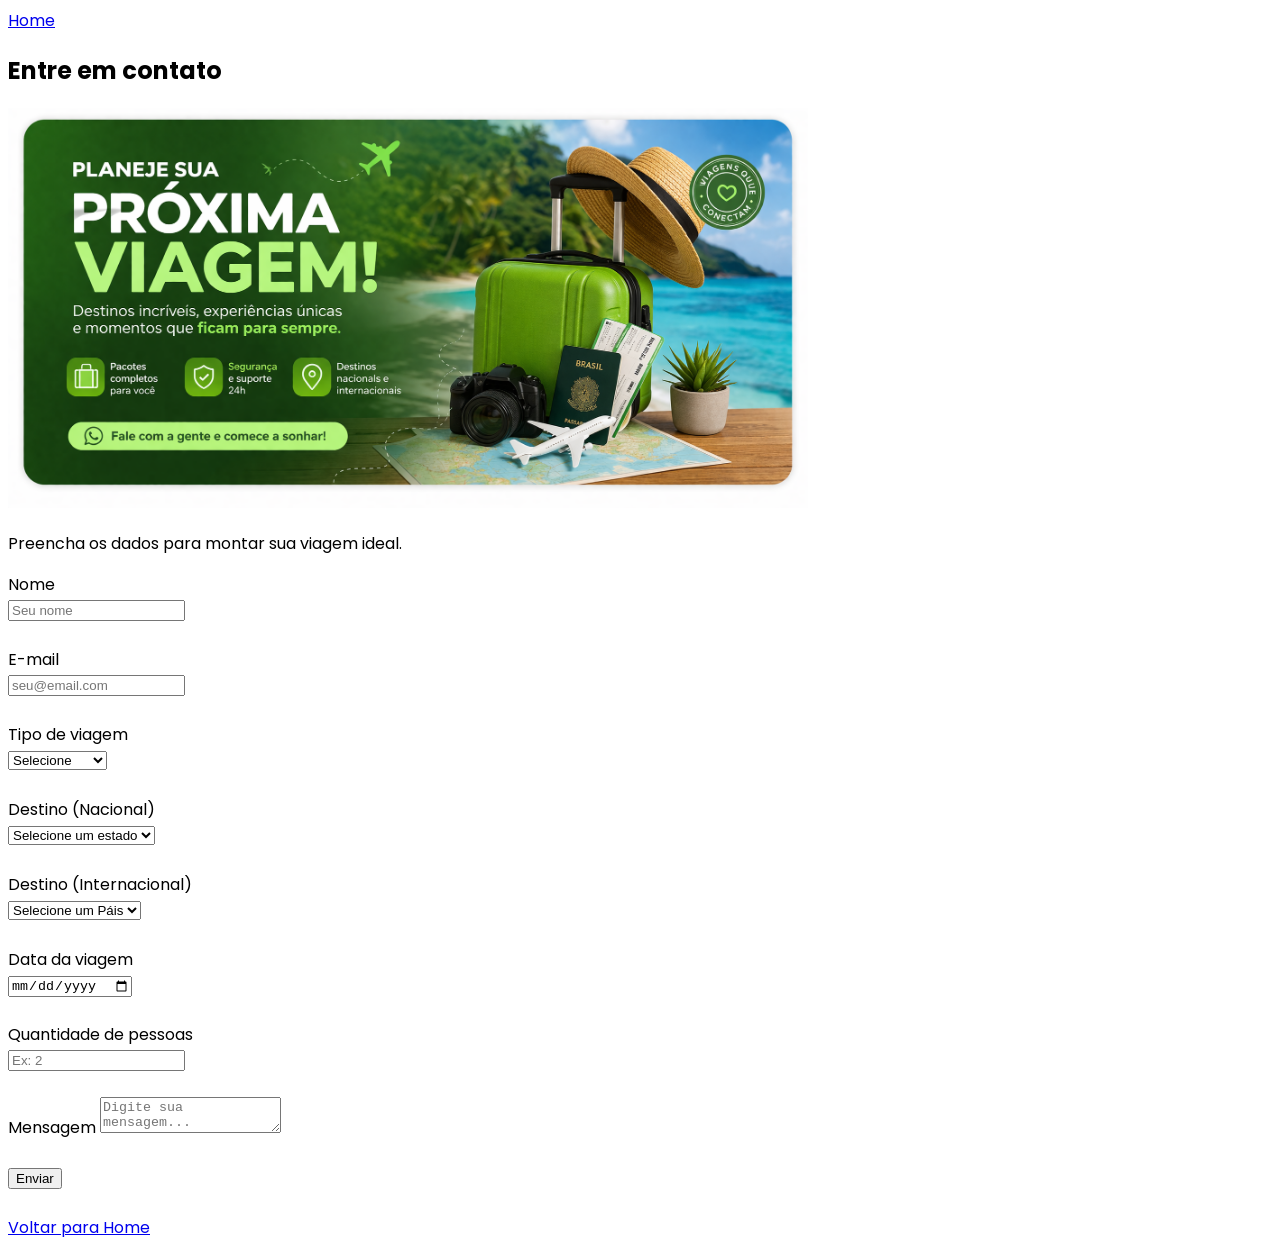
==== pages/contato.html @ be3f602a "finalizado página contato" ====
<!DOCTYPE html>
<html lang="PT-br">
<head>
    <meta charset="UTF-8">
    <meta name="viewport" content="width=device-width, initial-scale=1.0">
    <title>TripWay | Contato</title>

    <link href="https://fonts.googleapis.com/css2?family=Poppins" rel="stylesheet">
</head>
<body style="font-family: Poppins;">

    <nav>
        <a href="../index.html">Home</a>
    </nav>

    <main>
        <section>

            <h1>Entre em contato</h1>
            <img src="../images/banner-contato.png" 
            alt="Pessoa planejando viagem" 
            style="width:100%; max-width:800px;">
            <p>Preencha os dados para montar sua viagem ideal.</p>

            <form>
                <div>
                    <label for="nome">Nome</label><br>
                    <input type="text" id="nome" placeholder="Seu nome" required>
                </div>
                
                <br>

                <div>
                    <label for="email">E-mail</label><br>
                    <input type="email" id="email" placeholder="seu@email.com" required>
                </div>

                <br>

                <div>
                    <label for="tipo">Tipo de viagem</label><br>
                    <select id="tipo">
                        <option value="">Selecione</option>
                        <option value="nacional">Nacional</option>
                        <option value="internacional">Internacional</option>
                    </select>
                </div>

                <br>

                <div>
                    <label for="nacional">Destino (Nacional)</label><br>
                    <select id="nacional">
                        <option value="">Selecione um estado</option>
                        <option>Belém</option>
                        <option>Fortaleza</option>
                        <option>Manaus</option>
                        <option>Brasília</option>
                        <option>Recife</option>
                        <option>Belo Horizonte</option>
                        <option>Salvador</option>
                        <option>Curitiba</option>
                        <option>Rio de Janeiro</option>
                        <option>Porto Alegre</option>
                        <option>São Paulo</option>
                    </select>
                </div>

                <br>

                <div>
                    <label for="internacional">Destino (Internacional)</label><br>
                    <select id="internacional">
                        <option value="">Selecione um Páis</option>
                        <option>França</option>
                        <option>Japão</option>
                        <option>Itália</option>
                        <option>Austrália</option>
                        <option>Egito</option>
                        <option>Canadá</option>
                        <option>Argentina</option>
                        <option>Alemanha</option>
                        <option>Holanda</option>
                        <option>Grécia</option>
                        <option>Portugal</option>
                        <option>Tailândia</option>
                    </select>
                </div>

                <br>

                <div>
                    <label for="data">Data da viagem</label><br>
                    <input type="date" id="data" required>
                </div>

                <br>

                <div>
                    <label for="pessoas">Quantidade de pessoas</label><br>
                    <input type="number" id="pessoas" placeholder="Ex: 2" required>
                </div>

                <br>

                <div>
                    <label for="mensagem">Mensagem</label>
                    <textarea id="mensagem" placeholder="Digite sua mensagem..." required></textarea>
                </div>

                <br>

                <button type="submit">Enviar</button>
            </form>

            <br>

            <a href="../index.html">Voltar para Home</a>
        </section>
    </main>
    
</body>
</html>
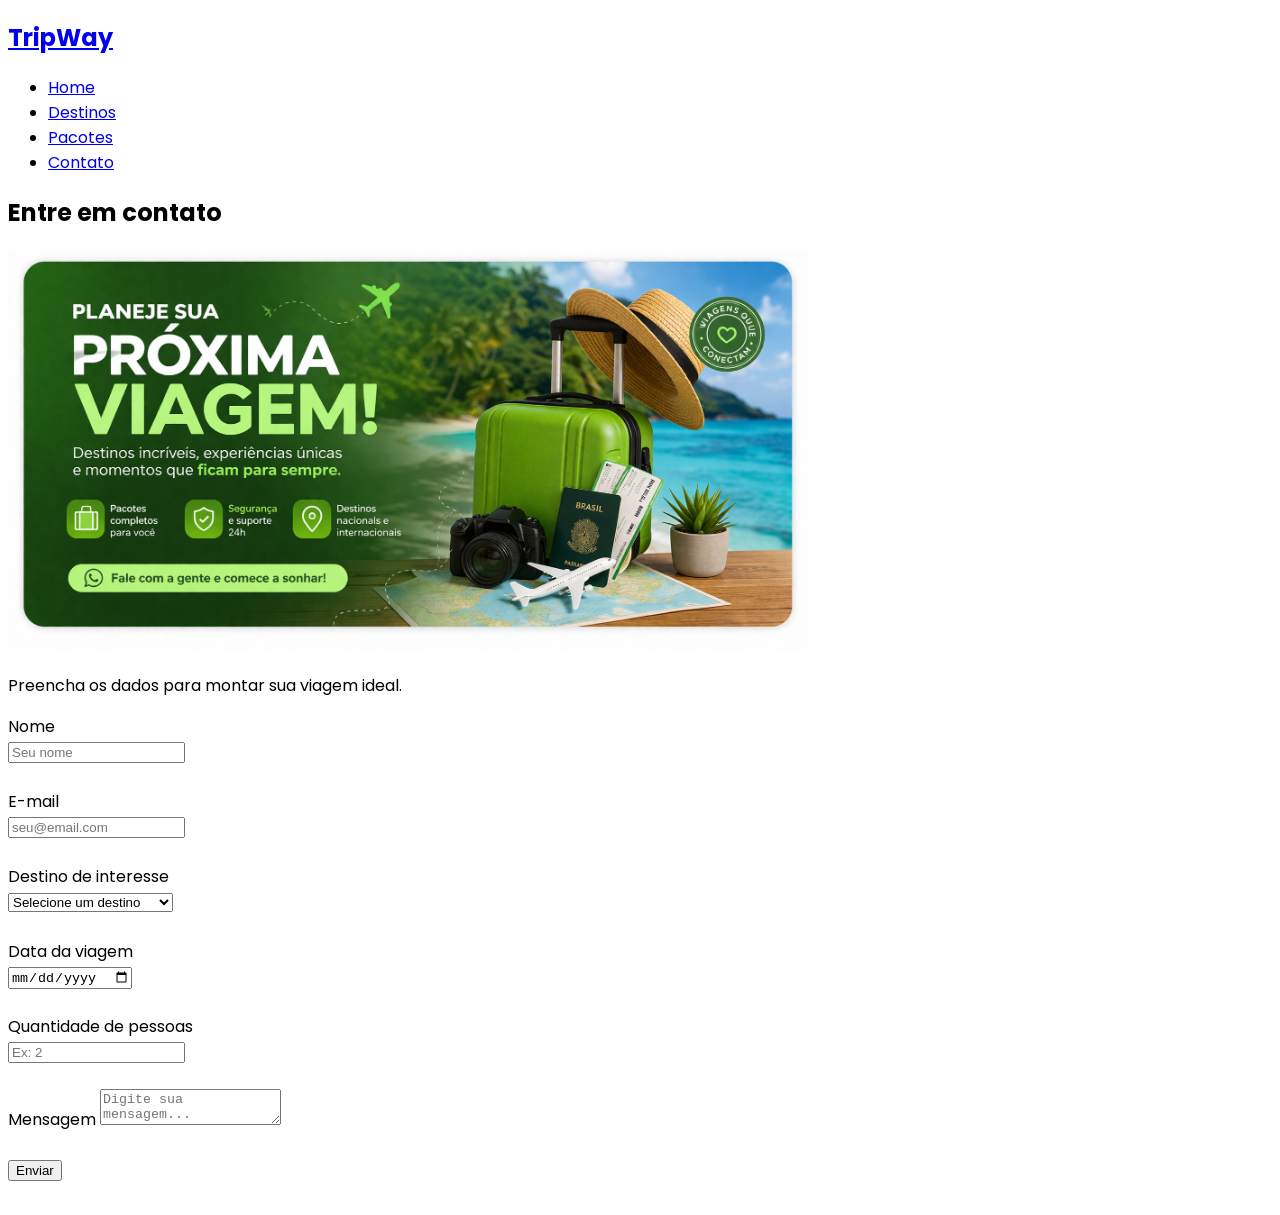
==== commit 9b80879e: "modificando pequenos detalhes nas páginas" ====
--- a/pages/contato.html
+++ b/pages/contato.html
@@ -10,7 +10,16 @@
 <body style="font-family: Poppins;">
 
     <nav>
-        <a href="../index.html">Home</a>
+     <a href="../index.html">
+      <h2>TripWay</h2>
+     </a>
+
+     <ul>
+        <li><a href="../index.html">Home</a></li>
+        <li><a href="destinos.html">Destinos</a></li>
+        <li><a href="pacotes.html">Pacotes</a></li>
+        <li><a href="contato.html">Contato</a></li>
+     </ul>
     </nav>
 
     <main>
@@ -38,20 +47,12 @@
                 <br>
 
                 <div>
-                    <label for="tipo">Tipo de viagem</label><br>
-                    <select id="tipo">
-                        <option value="">Selecione</option>
-                        <option value="nacional">Nacional</option>
-                        <option value="internacional">Internacional</option>
-                    </select>
-                </div>
+                    <label for="destino">Destino de interesse</label><br>
 
-                <br>
+                    <select id="destino" required>
+                        <option value="">Selecione um destino</option>
 
-                <div>
-                    <label for="nacional">Destino (Nacional)</label><br>
-                    <select id="nacional">
-                        <option value="">Selecione um estado</option>
+                        <option disabled>Destinos Nacionais:</option>
                         <option>Belém</option>
                         <option>Fortaleza</option>
                         <option>Manaus</option>
@@ -63,16 +64,9 @@
                         <option>Rio de Janeiro</option>
                         <option>Porto Alegre</option>
                         <option>São Paulo</option>
-                    </select>
-                </div>
 
-                <br>
-
-                <div>
-                    <label for="internacional">Destino (Internacional)</label><br>
-                    <select id="internacional">
-                        <option value="">Selecione um Páis</option>
-                        <option>França</option>
+                        <option disabled>Destinos Internacionais:</option>
+                        option>França</option>
                         <option>Japão</option>
                         <option>Itália</option>
                         <option>Austrália</option>
@@ -114,8 +108,6 @@
             </form>
 
             <br>
-
-            <a href="../index.html">Voltar para Home</a>
         </section>
     </main>
     
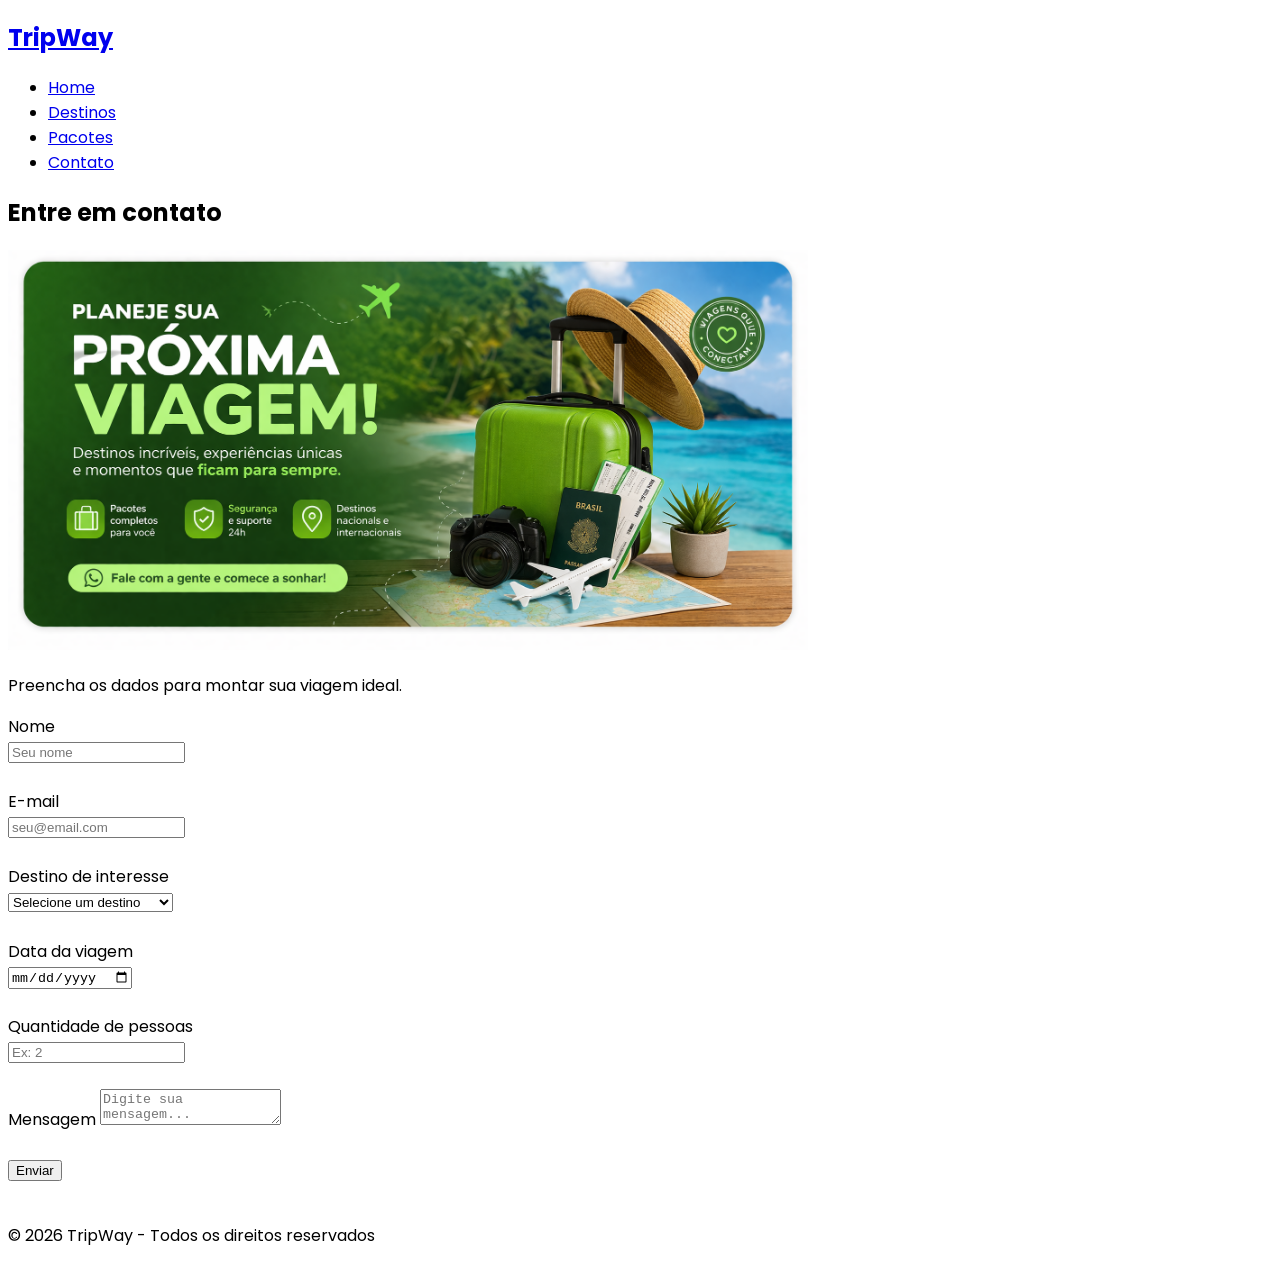
==== commit e192961b: "refina textos e corrige detalhes de escrita no site" ====
--- a/pages/contato.html
+++ b/pages/contato.html
@@ -110,6 +110,9 @@
             <br>
         </section>
     </main>
+    <footer>
+        <p>© 2026 TripWay - Todos os direitos reservados</p>
+    </footer>
     
 </body>
 </html>
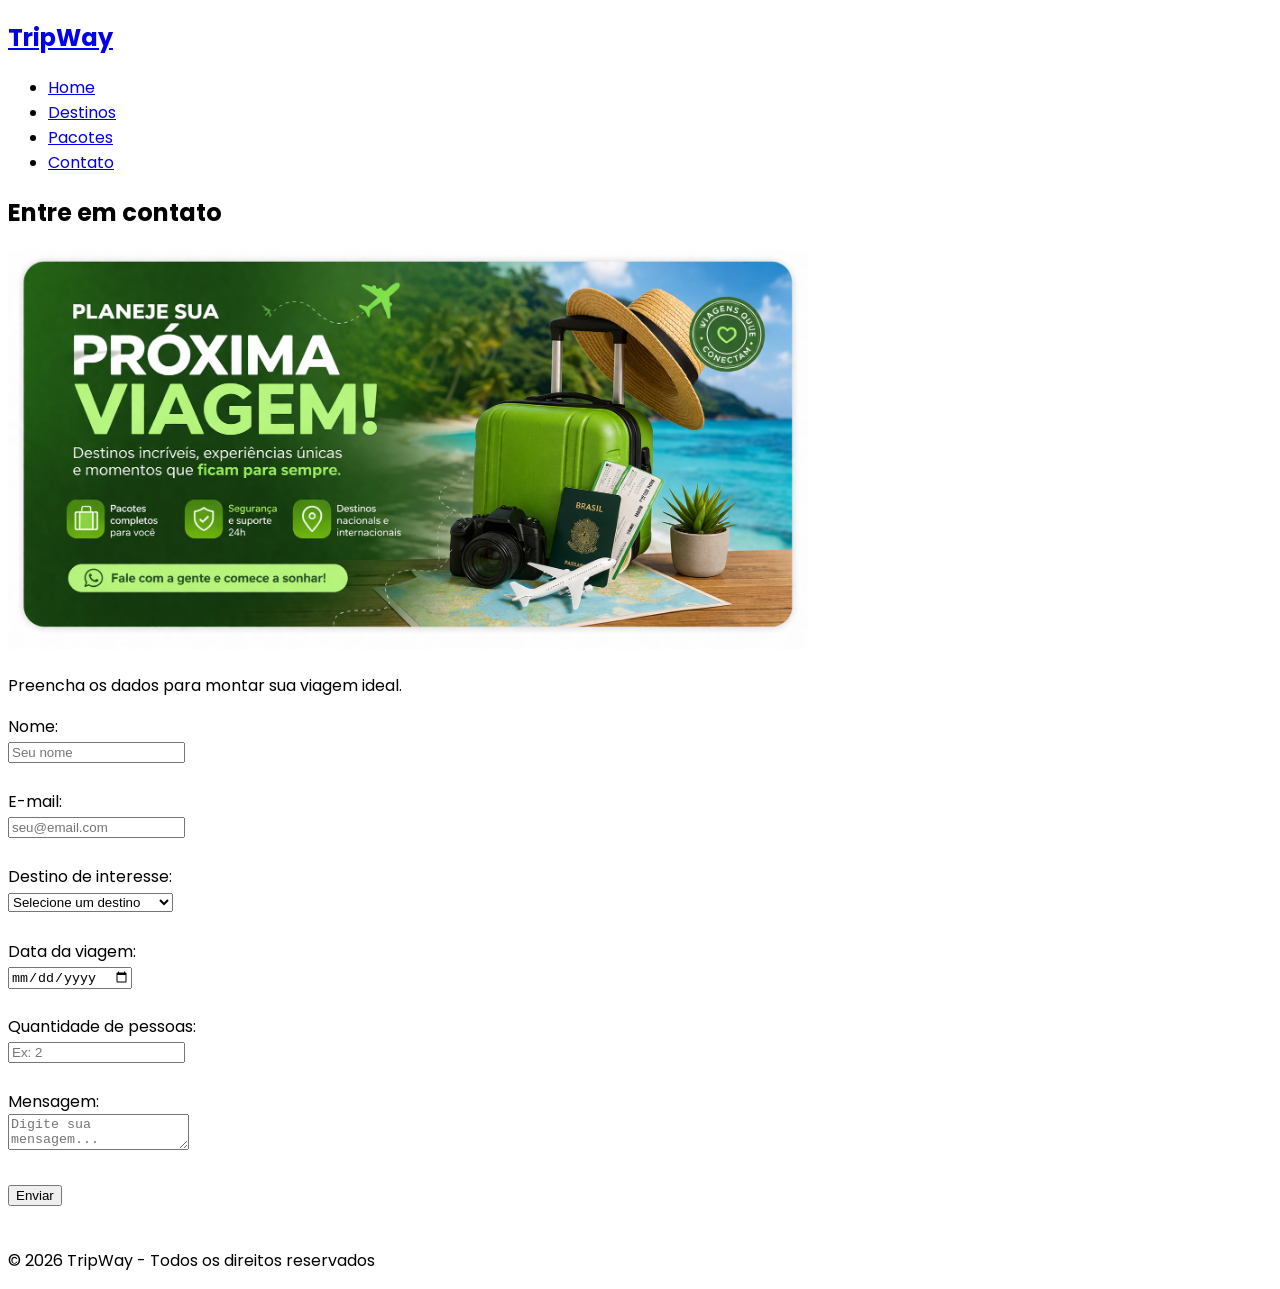
==== commit 05238737: "arrumando bugs e erros" ====
--- a/pages/contato.html
+++ b/pages/contato.html
@@ -3,28 +3,26 @@
 <head>
     <meta charset="UTF-8">
     <meta name="viewport" content="width=device-width, initial-scale=1.0">
-    <title>TripWay | Contato</title>
+    <title>TripWay | Contatos</title>
 
     <link href="https://fonts.googleapis.com/css2?family=Poppins" rel="stylesheet">
 </head>
 <body style="font-family: Poppins;">
-
-    <nav>
-     <a href="../index.html">
-      <h2>TripWay</h2>
-     </a>
-
-     <ul>
-        <li><a href="../index.html">Home</a></li>
-        <li><a href="destinos.html">Destinos</a></li>
-        <li><a href="pacotes.html">Pacotes</a></li>
-        <li><a href="contato.html">Contato</a></li>
-     </ul>
-    </nav>
-
+    <header>
+        <nav>
+            <h2>
+                <a href="../index.html">TripWay</a>
+            </h2>
+            <ul>
+               <li><a href="../index.html">Home</a></li>
+               <li><a href="destinos.html">Destinos</a></li>
+               <li><a href="pacotes.html">Pacotes</a></li>
+               <li><a href="contato.html">Contato</a></li>
+            </ul>
+        </nav>
+    </header>
     <main>
         <section>
-
             <h1>Entre em contato</h1>
             <img src="../images/banner-contato.png" 
             alt="Pessoa planejando viagem" 
@@ -33,21 +31,21 @@
 
             <form>
                 <div>
-                    <label for="nome">Nome</label><br>
+                    <label for="nome">Nome:</label><br>
                     <input type="text" id="nome" placeholder="Seu nome" required>
                 </div>
                 
                 <br>
 
                 <div>
-                    <label for="email">E-mail</label><br>
+                    <label for="email">E-mail:</label><br>
                     <input type="email" id="email" placeholder="seu@email.com" required>
                 </div>
 
                 <br>
 
                 <div>
-                    <label for="destino">Destino de interesse</label><br>
+                    <label for="destino">Destino de interesse:</label><br>
 
                     <select id="destino" required>
                         <option value="">Selecione um destino</option>
@@ -66,7 +64,7 @@
                         <option>São Paulo</option>
 
                         <option disabled>Destinos Internacionais:</option>
-                        option>França</option>
+                        <option>França</option>
                         <option>Japão</option>
                         <option>Itália</option>
                         <option>Austrália</option>
@@ -84,21 +82,21 @@
                 <br>
 
                 <div>
-                    <label for="data">Data da viagem</label><br>
+                    <label for="data">Data da viagem:</label><br>
                     <input type="date" id="data" required>
                 </div>
 
                 <br>
 
                 <div>
-                    <label for="pessoas">Quantidade de pessoas</label><br>
+                    <label for="pessoas">Quantidade de pessoas:</label><br>
                     <input type="number" id="pessoas" placeholder="Ex: 2" required>
                 </div>
 
                 <br>
 
                 <div>
-                    <label for="mensagem">Mensagem</label>
+                    <label for="mensagem">Mensagem:</label><br>
                     <textarea id="mensagem" placeholder="Digite sua mensagem..." required></textarea>
                 </div>
 
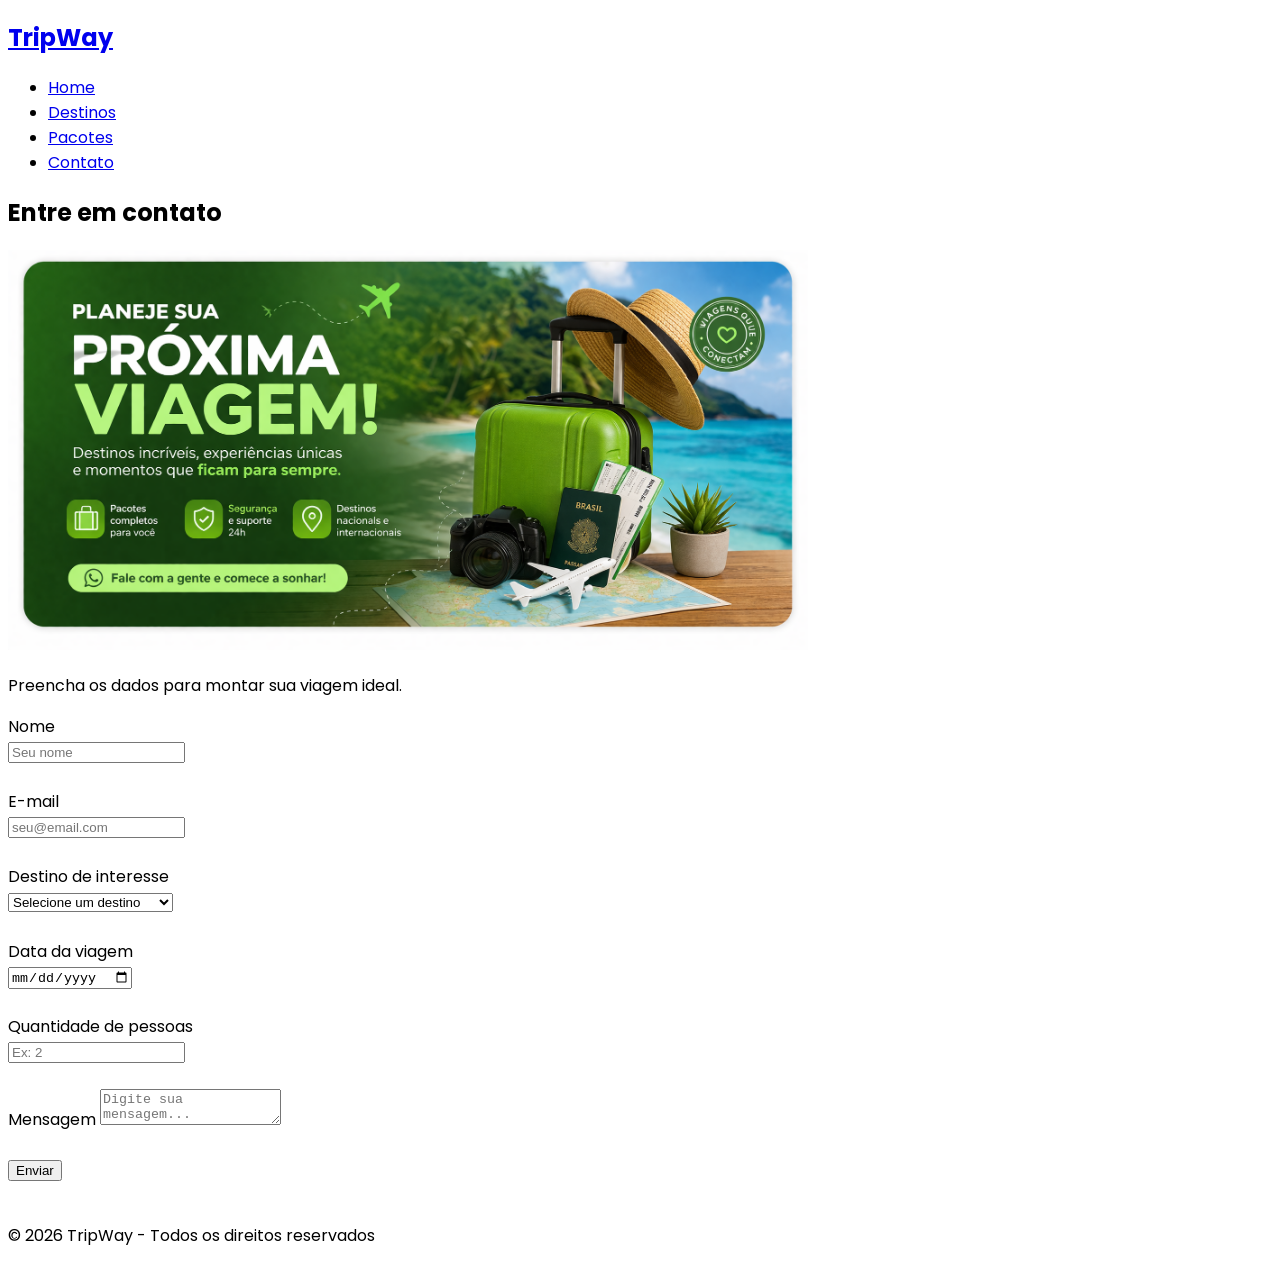
==== commit c245dda8: "Merge branch 'main' into ajustes-finais" ====
--- a/pages/contato.html
+++ b/pages/contato.html
@@ -3,26 +3,28 @@
 <head>
     <meta charset="UTF-8">
     <meta name="viewport" content="width=device-width, initial-scale=1.0">
-    <title>TripWay | Contatos</title>
+    <title>TripWay | Contato</title>
 
     <link href="https://fonts.googleapis.com/css2?family=Poppins" rel="stylesheet">
 </head>
 <body style="font-family: Poppins;">
-    <header>
-        <nav>
-            <h2>
-                <a href="../index.html">TripWay</a>
-            </h2>
-            <ul>
-               <li><a href="../index.html">Home</a></li>
-               <li><a href="destinos.html">Destinos</a></li>
-               <li><a href="pacotes.html">Pacotes</a></li>
-               <li><a href="contato.html">Contato</a></li>
-            </ul>
-        </nav>
-    </header>
+
+    <nav>
+     <a href="../index.html">
+      <h2>TripWay</h2>
+     </a>
+
+     <ul>
+        <li><a href="../index.html">Home</a></li>
+        <li><a href="destinos.html">Destinos</a></li>
+        <li><a href="pacotes.html">Pacotes</a></li>
+        <li><a href="contato.html">Contato</a></li>
+     </ul>
+    </nav>
+
     <main>
         <section>
+
             <h1>Entre em contato</h1>
             <img src="../images/banner-contato.png" 
             alt="Pessoa planejando viagem" 
@@ -31,21 +33,21 @@
 
             <form>
                 <div>
-                    <label for="nome">Nome:</label><br>
+                    <label for="nome">Nome</label><br>
                     <input type="text" id="nome" placeholder="Seu nome" required>
                 </div>
                 
                 <br>
 
                 <div>
-                    <label for="email">E-mail:</label><br>
+                    <label for="email">E-mail</label><br>
                     <input type="email" id="email" placeholder="seu@email.com" required>
                 </div>
 
                 <br>
 
                 <div>
-                    <label for="destino">Destino de interesse:</label><br>
+                    <label for="destino">Destino de interesse</label><br>
 
                     <select id="destino" required>
                         <option value="">Selecione um destino</option>
@@ -64,7 +66,7 @@
                         <option>São Paulo</option>
 
                         <option disabled>Destinos Internacionais:</option>
-                        <option>França</option>
+                        option>França</option>
                         <option>Japão</option>
                         <option>Itália</option>
                         <option>Austrália</option>
@@ -82,21 +84,21 @@
                 <br>
 
                 <div>
-                    <label for="data">Data da viagem:</label><br>
+                    <label for="data">Data da viagem</label><br>
                     <input type="date" id="data" required>
                 </div>
 
                 <br>
 
                 <div>
-                    <label for="pessoas">Quantidade de pessoas:</label><br>
+                    <label for="pessoas">Quantidade de pessoas</label><br>
                     <input type="number" id="pessoas" placeholder="Ex: 2" required>
                 </div>
 
                 <br>
 
                 <div>
-                    <label for="mensagem">Mensagem:</label><br>
+                    <label for="mensagem">Mensagem</label>
                     <textarea id="mensagem" placeholder="Digite sua mensagem..." required></textarea>
                 </div>
 
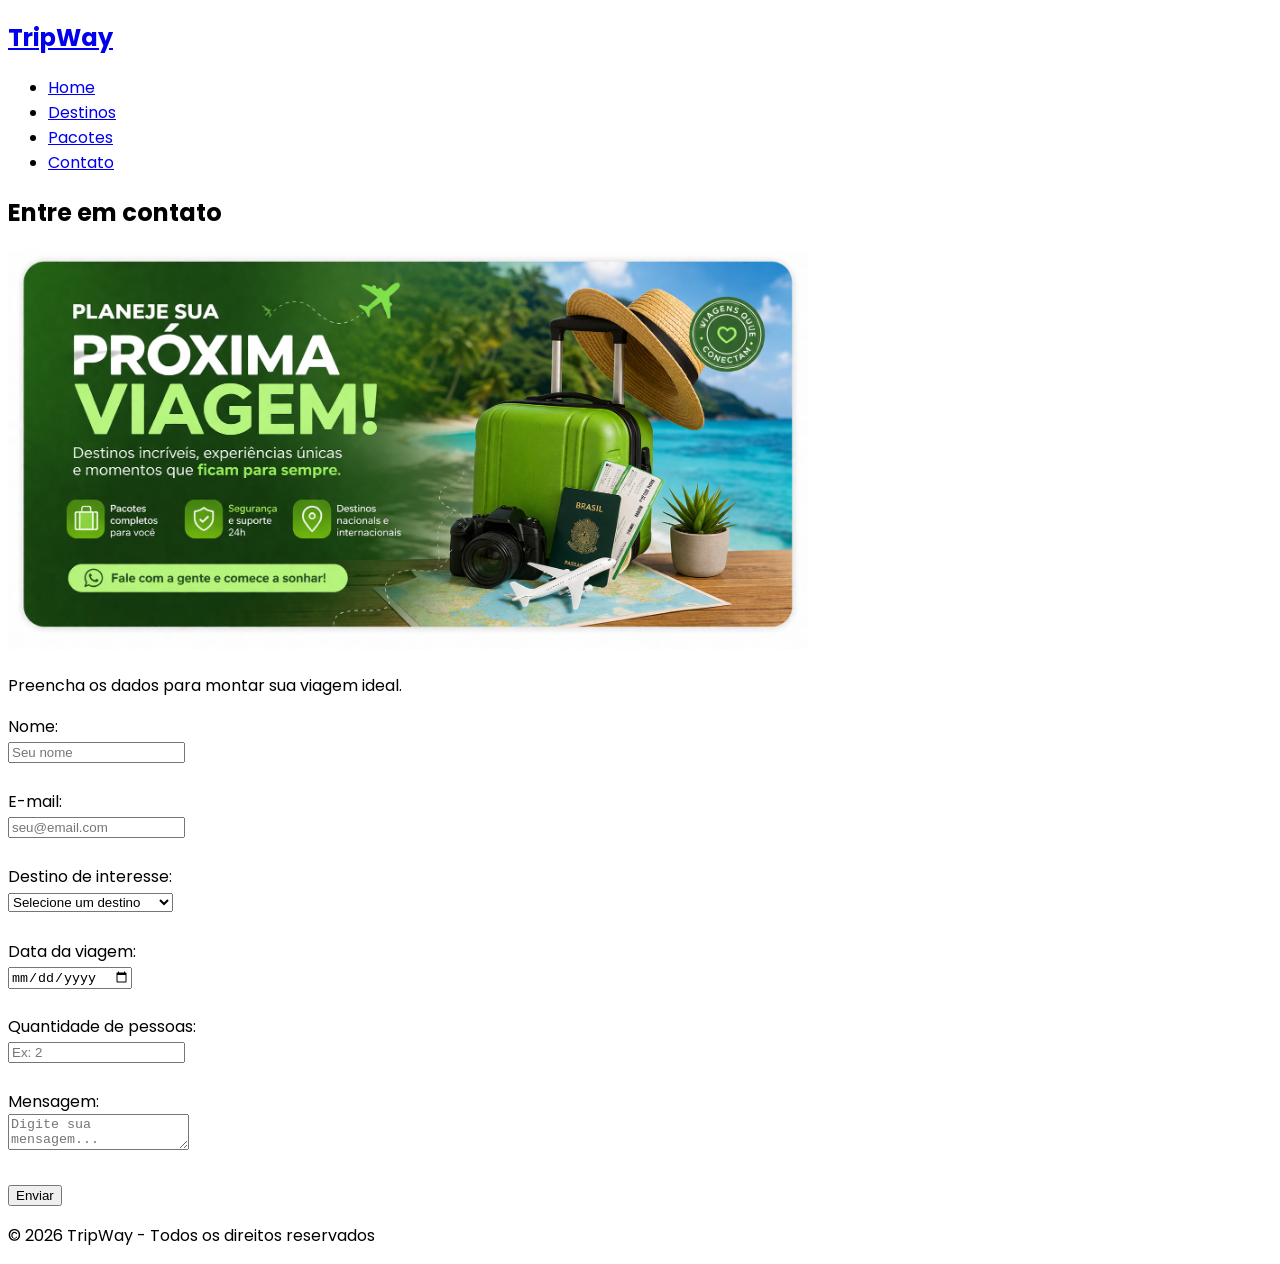
==== commit a5a05ba0: "Merge branch 'main' into cp-finalizada" ====
--- a/pages/contato.html
+++ b/pages/contato.html
@@ -1,5 +1,5 @@
 <!DOCTYPE html>
-<html lang="PT-br">
+<html lang="pt-br">
 <head>
     <meta charset="UTF-8">
     <meta name="viewport" content="width=device-width, initial-scale=1.0">
@@ -9,45 +9,47 @@
 </head>
 <body style="font-family: Poppins;">
 
-    <nav>
-     <a href="../index.html">
-      <h2>TripWay</h2>
-     </a>
-
-     <ul>
-        <li><a href="../index.html">Home</a></li>
-        <li><a href="destinos.html">Destinos</a></li>
-        <li><a href="pacotes.html">Pacotes</a></li>
-        <li><a href="contato.html">Contato</a></li>
-     </ul>
-    </nav>
+    <header>
+        <nav>
+            <h2>
+                <a href="../index.html">TripWay</a>
+            </h2>
+            <ul>
+                <li><a href="../index.html">Home</a></li>
+                <li><a href="destinos.html">Destinos</a></li>
+                <li><a href="pacotes.html">Pacotes</a></li>
+                <li><a href="contato.html">Contato</a></li>
+            </ul>
+        </nav>
+    </header>
 
     <main>
         <section>
+            <h1>Entre em contato</h1>
 
-            <h1>Entre em contato</h1>
             <img src="../images/banner-contato.png" 
-            alt="Pessoa planejando viagem" 
-            style="width:100%; max-width:800px;">
+                 alt="Pessoa planejando viagem" 
+                 style="width:100%; max-width:800px;">
+
             <p>Preencha os dados para montar sua viagem ideal.</p>
 
             <form>
                 <div>
-                    <label for="nome">Nome</label><br>
+                    <label for="nome">Nome:</label><br>
                     <input type="text" id="nome" placeholder="Seu nome" required>
                 </div>
                 
                 <br>
 
                 <div>
-                    <label for="email">E-mail</label><br>
+                    <label for="email">E-mail:</label><br>
                     <input type="email" id="email" placeholder="seu@email.com" required>
                 </div>
 
                 <br>
 
                 <div>
-                    <label for="destino">Destino de interesse</label><br>
+                    <label for="destino">Destino de interesse:</label><br>
 
                     <select id="destino" required>
                         <option value="">Selecione um destino</option>
@@ -66,7 +68,7 @@
                         <option>São Paulo</option>
 
                         <option disabled>Destinos Internacionais:</option>
-                        option>França</option>
+                        <option>França</option>
                         <option>Japão</option>
                         <option>Itália</option>
                         <option>Austrália</option>
@@ -84,21 +86,21 @@
                 <br>
 
                 <div>
-                    <label for="data">Data da viagem</label><br>
+                    <label for="data">Data da viagem:</label><br>
                     <input type="date" id="data" required>
                 </div>
 
                 <br>
 
                 <div>
-                    <label for="pessoas">Quantidade de pessoas</label><br>
+                    <label for="pessoas">Quantidade de pessoas:</label><br>
                     <input type="number" id="pessoas" placeholder="Ex: 2" required>
                 </div>
 
                 <br>
 
                 <div>
-                    <label for="mensagem">Mensagem</label>
+                    <label for="mensagem">Mensagem:</label><br>
                     <textarea id="mensagem" placeholder="Digite sua mensagem..." required></textarea>
                 </div>
 
@@ -107,12 +109,12 @@
                 <button type="submit">Enviar</button>
             </form>
 
-            <br>
         </section>
     </main>
+
     <footer>
         <p>© 2026 TripWay - Todos os direitos reservados</p>
     </footer>
-    
+
 </body>
 </html>
